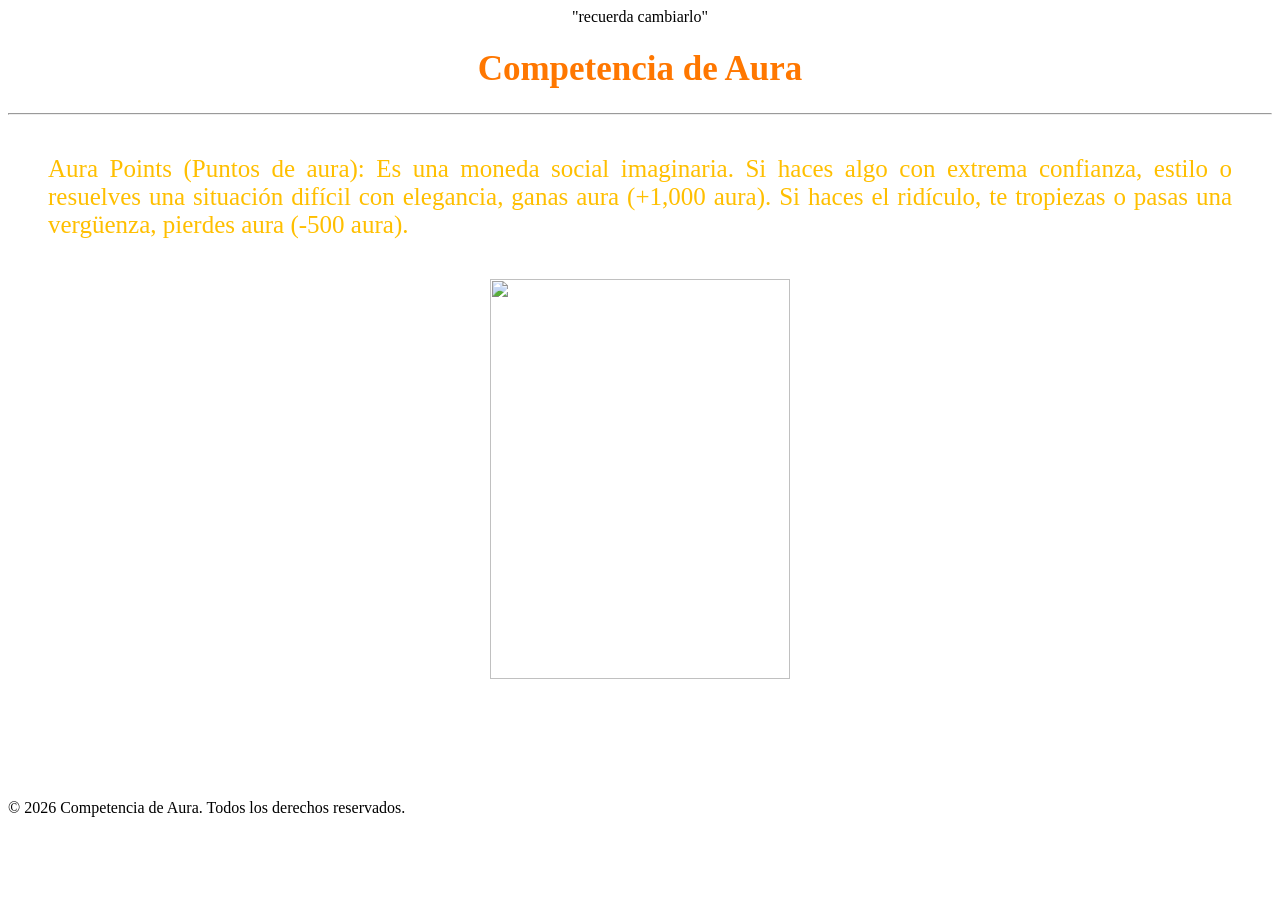
==== Desarrollo Web/1. index con imagen.html @ a324616d "tom" ====
<!DOCTYPE html>"recuerda cambiarlo"
<!--[if lt IE 7]>      <html class="no-js lt-ie9 lt-ie8 lt-ie7"> <![endif]-->
<!--[if IE 7]>         <html class="no-js lt-ie9 lt-ie8"> <![endif]-->
<!--[if IE 8]>         <html class="no-js lt-ie9"> <![endif]-->
<!--[if gt IE 8]>      <html class="no-js"> <!--<![endif]-->
<html>
<head>
    <meta charset="utf-8">
    <meta http-equiv="X-UA-Compatible" content="IE=edge">
    <title>Competencia de Aura</title>
    <meta name="description" content="">
    <meta name="viewport" content="width=device-width, initial-scale=1">
    <link rel="stylesheet" href="">
    <style>
        h1 {
            text-align: center;
            color: rgb(255, 119, 0);
            font-size: 35px;
        }
        body {
            text-align: center;
        }
        p {
            text-align: justify;
        }
        .COLOR {
            color: rgb(255, 191, 0);
            font-size: 25px;
            margin: 40px;
        }
        .scrol {
            overflow: scroll;
            height: 100px;
        }
    </style>
</head>
<body>
 
    <header>
        <h1>Competencia de Aura</h1>
       
        <hr>
    </header>
 
    <main>
        <p class="COLOR">Aura Points (Puntos de aura): Es una moneda social imaginaria. Si haces algo con extrema confianza, estilo o resuelves una situación difícil con elegancia, ganas aura (+1,000 aura). Si haces el ridículo, te tropiezas o pasas una vergüenza, pierdes aura (-500 aura).</p>
        <img src="https://thumbs.dreamstime.com/b/electromagnetic-aura-human-field-energetic-envelops-body-affecting-physical-emotional-well-being-interacting-336460061.jpg%22 alt="" width="300" height="400">
        <div class="scrol">
        </div>
    </main>
 
    <footer>
        <p>&copy; 2026 Competencia de Aura. Todos los derechos reservados.</p>
    </footer>
 
    <script src="" async defer></script>
</body>
</html>
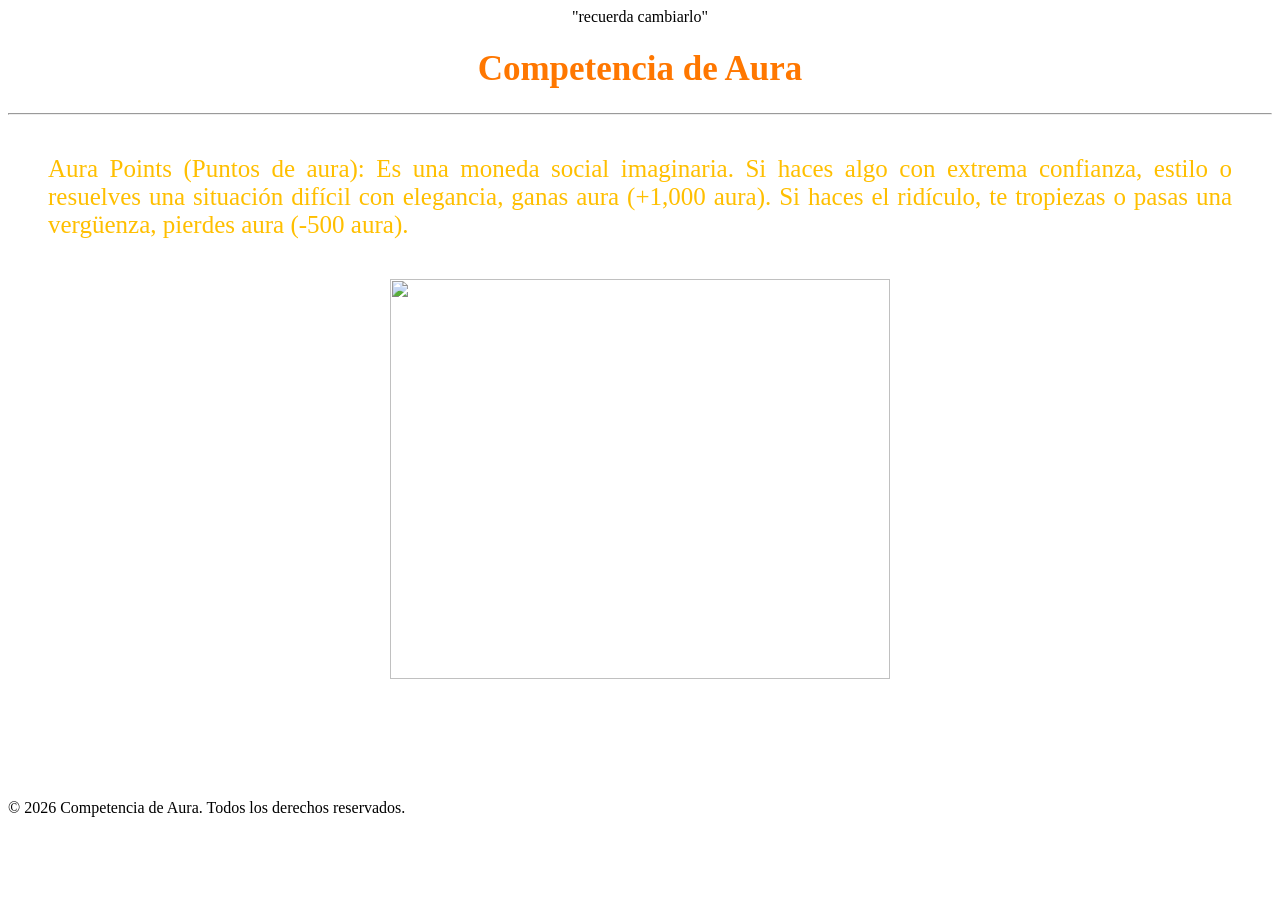
==== commit 032a153b: "tom" ====
--- a/Desarrollo Web/1. index con imagen.html
+++ b/Desarrollo Web/1. index con imagen.html
@@ -44,7 +44,7 @@
  
     <main>
         <p class="COLOR">Aura Points (Puntos de aura): Es una moneda social imaginaria. Si haces algo con extrema confianza, estilo o resuelves una situación difícil con elegancia, ganas aura (+1,000 aura). Si haces el ridículo, te tropiezas o pasas una vergüenza, pierdes aura (-500 aura).</p>
-        <img src="https://thumbs.dreamstime.com/b/electromagnetic-aura-human-field-energetic-envelops-body-affecting-physical-emotional-well-being-interacting-336460061.jpg%22 alt="" width="300" height="400">
+        <img src="https://www.anahuac.mx/mexico/sites/default/files/noticias/PSI_Farmear_Aura.jpg" width="500" height="400">
         <div class="scrol">
         </div>
     </main>
